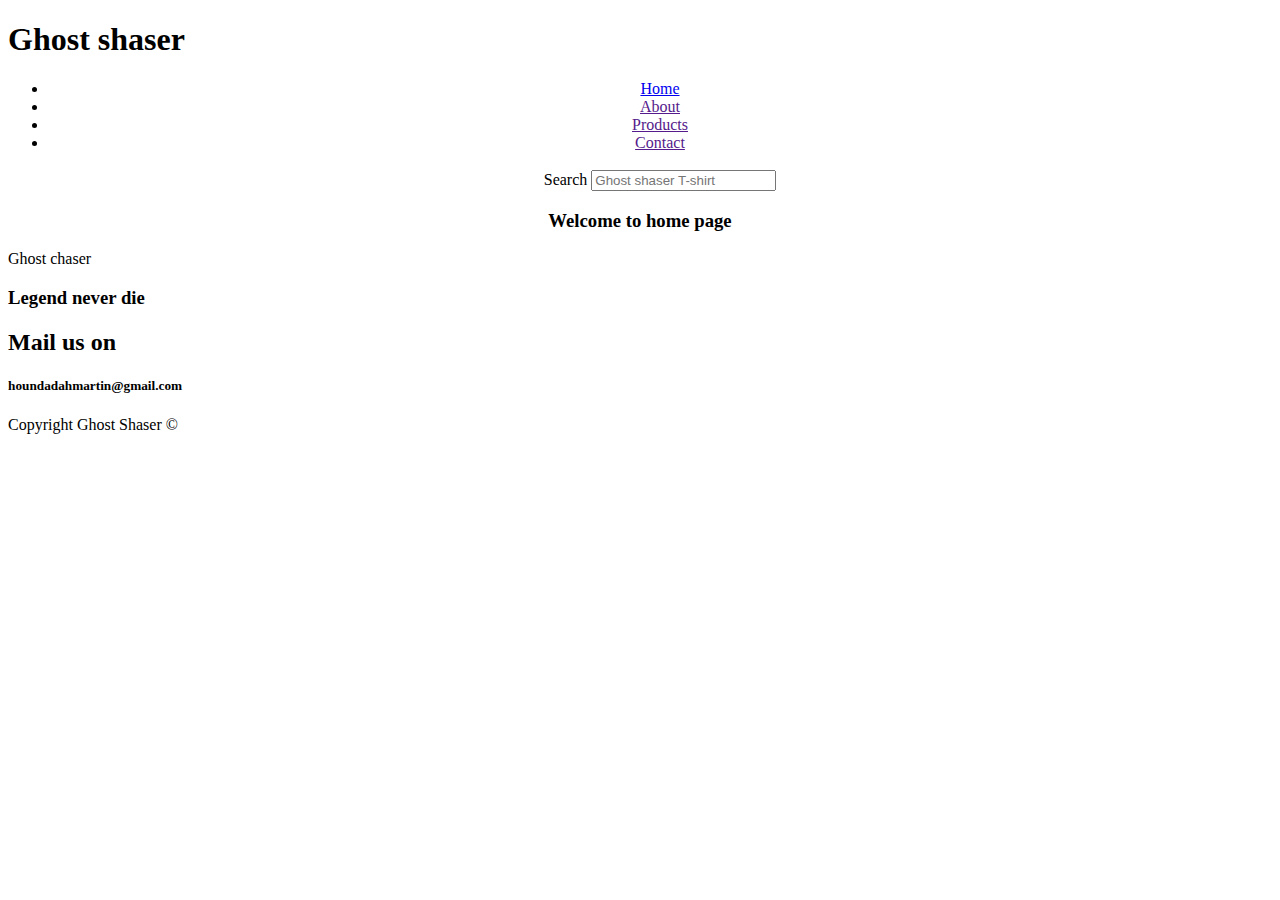
==== home.html @ d83ae6c9 "Add files via upload" ====
<!DOCTYPE html>
<html lang="en">
<head>
    <meta charset="UTF-8">
    <meta name="viewport" content="width=device-width, initial-scale=1.0">
    <title>Document</title>
    <link rel="stylesheet" href="/css/style_g.css">
    <link rel="icon"type="image/png"  href="/img/Lg_0_1.png">
    
</head>
<body>
    <header ><h1>Ghost shaser</h1></header>
 
    <center>

        <nav class="navbar">
            <ul>
                <li><a href="wild_life.mp4" target="_blank" title="Home">Home</a></li>
                <li><a href="">About</a></li>
                <li><a href="">Products</a></li>
                <li><a href="">Contact</a></li>
                <br>
                <label for=" dynamicPlaceholder" >Search</label>
                <input id=" dynamicPlaceholder" type="text" placeholder="Ghost shaser T-shirt" name="placeholder">
            </ul>
        </nav>
    </center>
    <main>
        <center><h3>Welcome to home page</h3></center>
        <div id="box">Ghost chaser</div> 
        <h3 id="anim">Legend never die</h3>
    </main>
    <footer>
        <h2>Mail  us on  <h5>houndadahmartin@gmail.com</h5></h2>
        <down id="end" class="barrio-regular">Copyright Ghost Shaser &copy;</down>
    </footer>
    <script type="text/javascript" document="index.js"></script>
</body>
</html>
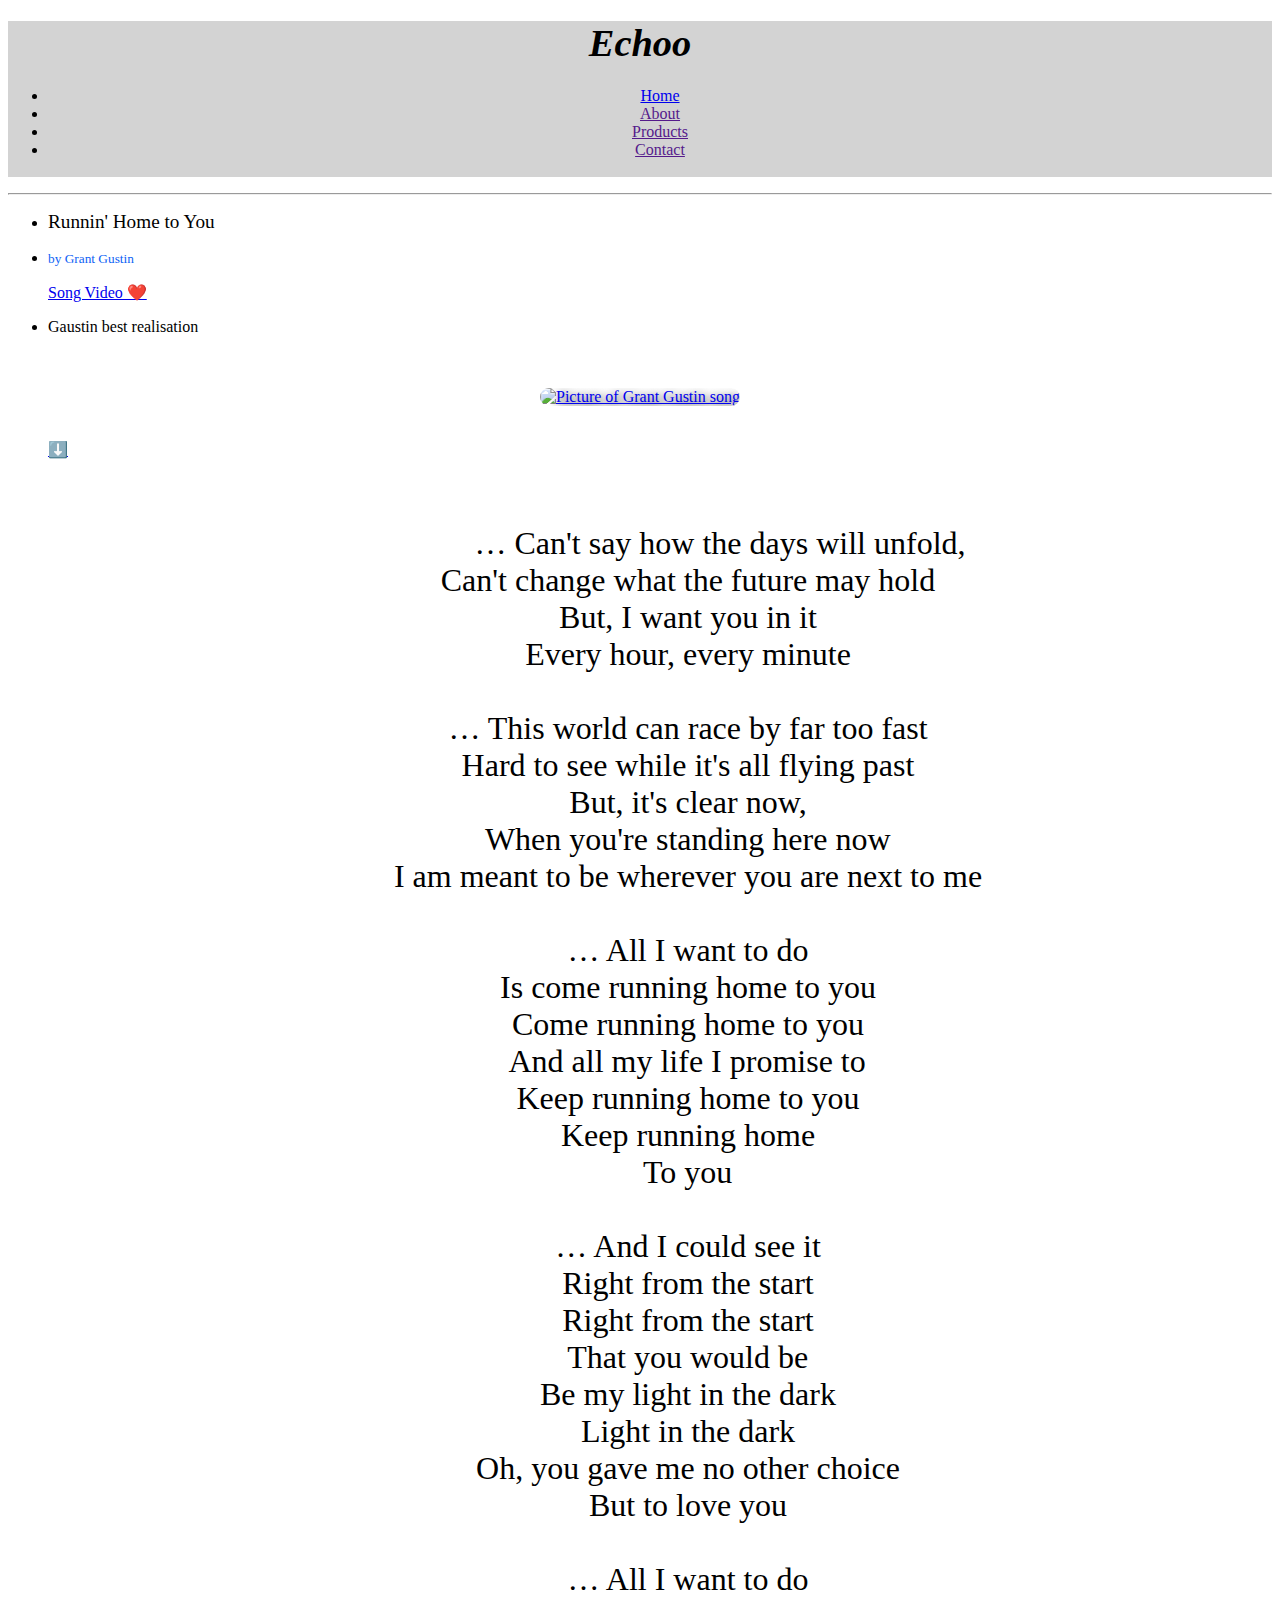
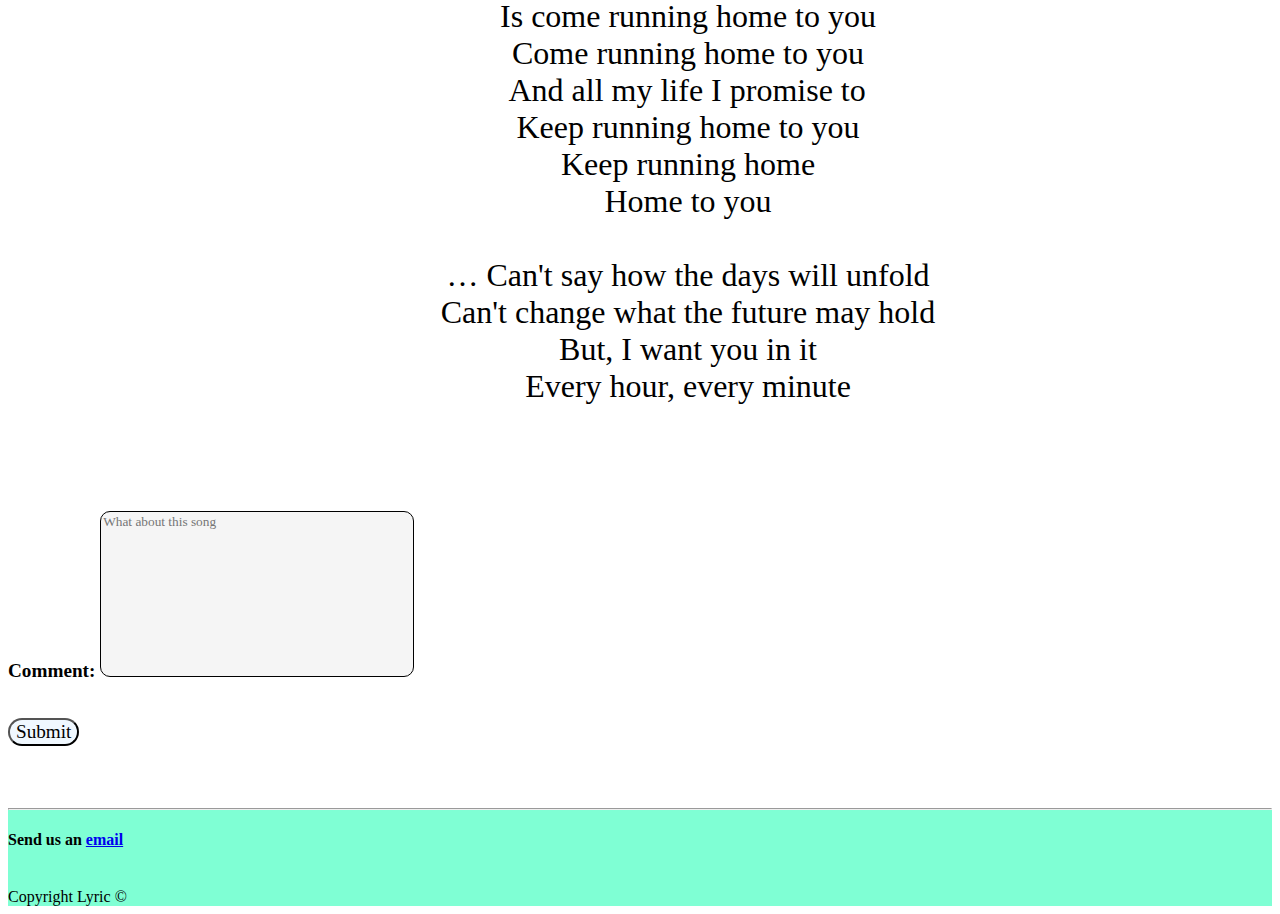
==== commit 040ee872: "Update home.html" ====
--- a/home.html
+++ b/home.html
@@ -1,39 +1,160 @@
+<!--Html page for lyric of Gaustin Grant Song's Runni' home to you-->
+
+
+
 <!DOCTYPE html>
-<html lang="en">
-<head>
-    <meta charset="UTF-8">
-    <meta name="viewport" content="width=device-width, initial-scale=1.0">
-    <title>Document</title>
-    <link rel="stylesheet" href="/css/style_g.css">
-    <link rel="icon"type="image/png"  href="/img/Lg_0_1.png">
+
+<html>
+    <head>
+        <title>Echoo | Grant gustin </title>
+        <link rel="stylesheet" href="/Nouveau dossier/css/style.css">
+        <link rel="stylesheet" href="/Nouveau dossier/css/style_g.css">
+        <link rel="icon" type="image/png"  href="/img/Lg_0_1.png">
+    </head>
+
+    <body>
+        <style>
+            *{
+                font-family: verdana;
+            }
+        </style>
+        
+        <header style="background-color:lightgray; margin-top: 0em;" >
+        <center>
+            <h1><i><big>Echoo </big></i></h1>
+            <center>
+                <nav class="navbar">
+                    <ul>
+                        <li><a href="catlog.html">Home</a></li>
+                        <li><a href="">About</a></li>
+                        <li><a href="">Products</a></li>
+                        <li><a href="">Contact</a></li>
+                        <br>
+                        
+                       
+                    </ul>
+                </nav>
+            </center>
+            
+        </center>
+        </header>
+
+<!--  -->
+        <main></main>
+        <hr>
+        <ul>
+        <li><big>Runnin' Home to You</big></li>
+        </ul>
+        
+        <div>
+            <ul>
+            
+                <li>
+                    <label style="color:#0d62f5; left: 20px;"><small>by Grant Gustin</small> </label>
+                </li>
+            
+            </ul>
+        </div>
+
+        <ul>
+        <a href="https://www.youtube.com/watch?v=S4meVAJRsCA" title="Song lyrics" >Song Video ❤️ </a>
+        </ul>
+        
+        <ul>
+            <li>Gaustin best realisation </li>
+        </ul>
+
+        <br><br>
+        <a target="_top"  href="https://www.youtube.com/watch?v=S4meVAJRsCA">
+        <center>
+        <img src="/img/flash_song.jpg" title="Grant Gustin--- Runnin' home to you" height="300", width="400" alt="Picture of Grant Gustin song" style="position: relative; border-radius: 10px; text-shadow: 2px 2px 10px rgb(24, 24, 24);">
+        </center>
+        
+        </a>
+        <br>
+        <!--Return a dead link-->
+        <ol>
+        <a href="#end" title="Go down⬇️" alt="Go to the bottom">⬇️</a>
+        </ol>
+
+        
+      
+
+        <br>
+        <!-- Lyric text-->
+        <center>
+            <font size="6">
+            <pre class="title">
+                    … Can't say how the days will unfold,
+            Can't change what the future may hold
+            But, I want you in it
+            Every hour, every minute
+            
+            … This world can race by far too fast
+            Hard to see while it's all flying past
+            But, it's clear now,
+            When you're standing here now
+            I am meant to be wherever you are next to me
+
+            … All I want to do
+            Is come running home to you
+            Come running home to you
+            And all my life I promise to
+            Keep running home to you
+            Keep running home
+            To you
+
+            … And I could see it
+            Right from the start
+            Right from the start
+            That you would be
+            Be my light in the dark
+            Light in the dark
+            Oh, you gave me no other choice
+            But to love you
+
+            … All I want to do
+            Is come running home to you
+            Come running home to you
+            And all my life I promise to
+            Keep running home to you
+            Keep running home
+            Home to you
+
+            … Can't say how the days will unfold
+            Can't change what the future may hold
+            But, I want you in it
+            Every hour, every minute
+
+            </pre>
+        </font>
+    </center> 
+
+    <div>
+    <!-- Search path -->
+        <form action="https://genius.com/" method="post" enctype="multipart/form-data">
+        <label for="comment" class="title"><big><b>Comment: </b></big></label>
+        <textarea id="comment" rows="10" cols="40" style="background-color: whitesmoke; color: black; border-radius: 10px; border-color:black; resize: none; " placeholder="What about this song" ></textarea> 
+        <br><br><br>
+
+        <button type="submit" title="Submit" name="Submit" style="background-color: aliceblue; border-radius: 15px;" ><big><big>Submit</big></big></button>
+        <br><br>  
     
-</head>
-<body>
-    <header ><h1>Ghost shaser</h1></header>
- 
-    <center>
-
-        <nav class="navbar">
-            <ul>
-                <li><a href="wild_life.mp4" target="_blank" title="Home">Home</a></li>
-                <li><a href="">About</a></li>
-                <li><a href="">Products</a></li>
-                <li><a href="">Contact</a></li>
-                <br>
-                <label for=" dynamicPlaceholder" >Search</label>
-                <input id=" dynamicPlaceholder" type="text" placeholder="Ghost shaser T-shirt" name="placeholder">
-            </ul>
-        </nav>
-    </center>
-    <main>
-        <center><h3>Welcome to home page</h3></center>
-        <div id="box">Ghost chaser</div> 
-        <h3 id="anim">Legend never die</h3>
+        </form>
+    </div>
+    <br><br>
     </main>
-    <footer>
-        <h2>Mail  us on  <h5>houndadahmartin@gmail.com</h5></h2>
-        <down id="end" class="barrio-regular">Copyright Ghost Shaser &copy;</down>
+    
+    
+    <footer style="background-color: aquamarine;" >
+      <span>
+        
+        <hr>
+        <h4>Send us an <a href="mailto:houndadahmartin@gmail.co"> email</a></h4>
+        <br>
+        <down id="end">Copyright Lyric &copy;</down>
+       </span> 
     </footer>
-    <script type="text/javascript" document="index.js"></script>
-</body>
-</html>+    </body>
+    
+</html>
